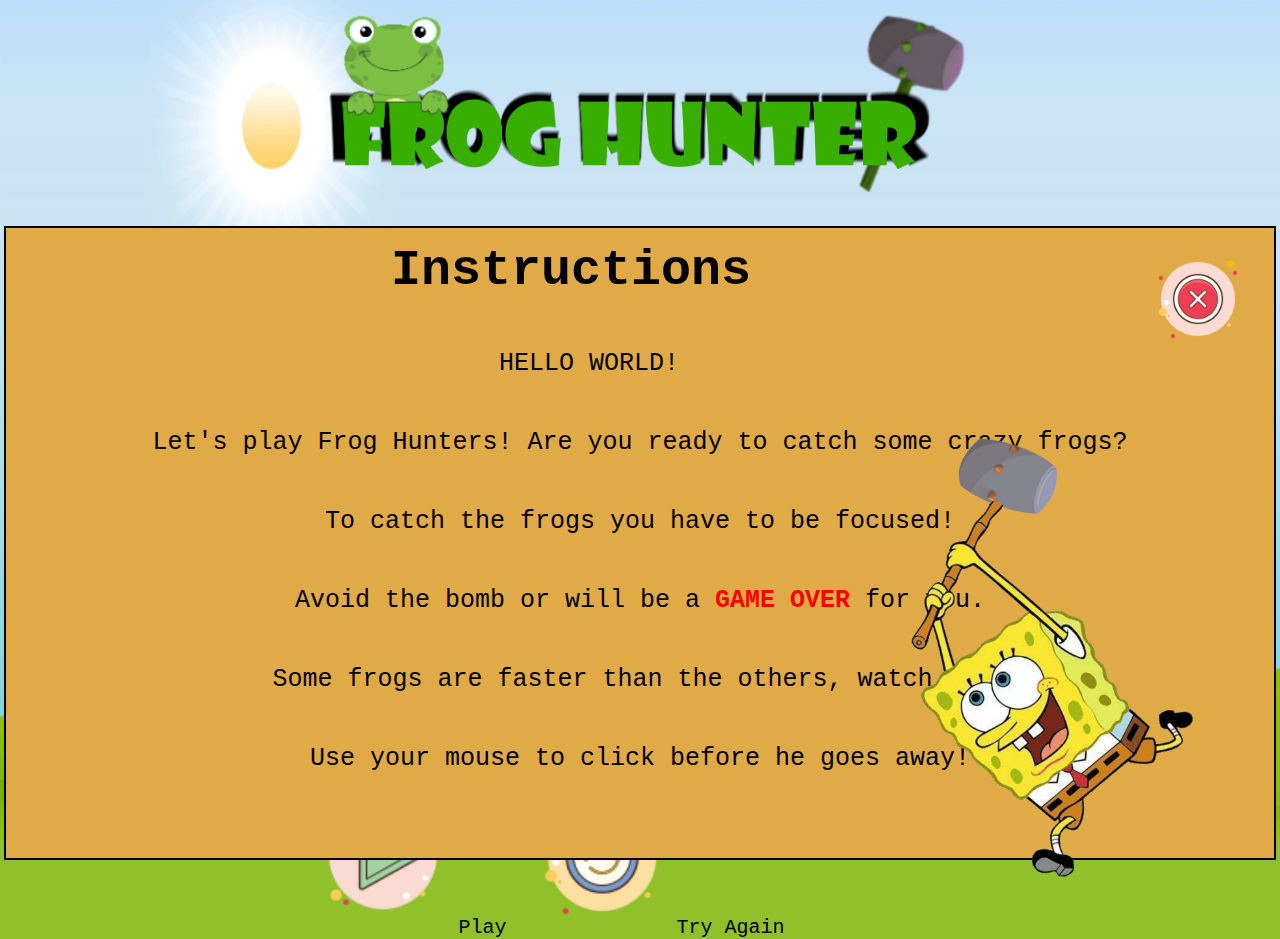
==== index.html @ cb614a8f "new commit - 4" ====
<!DOCTYPE html>
<html lang="en">

<!-- DIV EXPLODE,-->
<div id="over" class="explode">
  <img src="./Images/game-explode.png" alt="">
  <button onclick="tryAgain()">Try Again</button>
  <button onclick="" class="button-explode2">High Score</button>
</div>

<head>
  <meta charset="UTF-8">
  <meta name="viewport" content="width=device-width, initial-scale=1.0">
  <meta http-equiv="X-UA-Compatible" content="ie=edge">
  <link rel="stylesheet" href="style.css">
  <title>Frog Hunter</title>
</head>

<body>

  <audio id="myAudioFrog">
    <source src="./music/frog sound effect.mp3" type="audio/ogg">
    <!-- Your browser does not support the audio element. -->
  </audio>

  <audio id="myAudio1">
    <source src="./music/explosion sound effect.mp3" type="audio/ogg">
    <!-- Your browser does not support the audio element. -->
  </audio>


  <header class="header">
    <!-- <h1>FROG HUNTER</h1> -->
    <img src="./Images/titulo.png" alt="title" height="203px">
  </header>

  <div id="instructions" class="warning">
    <button id="close" class="button-close"><img src="./Images/icons8-delete-500.png" alt="" width="100px"
        onclick="onCloseInstructions()"></button>
    <h1>Instructions</h1>
    <p>HELLO WORLD!</p>
    <p>Let's play Frog Hunters! Are you ready to catch some crazy frogs?</p>
    <p>To catch the frogs you have to be focused! </p>
    <p>Avoid the bomb or will be a <b style="color:Red">GAME OVER</b> for you.</p>
    <p>Some frogs are faster than the others, watch out.</p>
    <p>Use your mouse to click before he goes away!</p>
  </div>
  </div>

  <section id="game">
    <div class="frog-rating">
      <div class="frog">
        <!-- <h1>FROG GAME</h1> -->
        <div id="animal" class="grid-container">

          <!-- RANDOM FROG HERE -->
          <div class="pond" id="pos-1" onclick="hitFrog(1)"></div>
          <div class="pond" id="pos-2" onclick="hitFrog(2)"></div>
          <div class="pond" id="pos-3" onclick="hitFrog(3)"></div>
          <div class="pond" id="pos-4" onclick="hitFrog(4)"></div>
          <div class="pond" id="pos-5" onclick="hitFrog(5)"></div>
          <div class="pond" id="pos-6" onclick="hitFrog(6)"></div>
          <div class="pond" id="pos-7" onclick="hitFrog(7)"></div>
          <div class="pond" id="pos-8" onclick="hitFrog(8)"></div>
          <div class="pond" id="pos-9" onclick="hitFrog(9)"></div>
        </div>
      </div>

      <div id="rating">
        <div><img src="./Images/icons8-rating-64.png" alt=""></div>
        <p>0</p>
        <div id="rate">
          <!-- <h3>SCORE:</h3> -->
        </div>


        <table id="table">
          <thead>
            <th>High Score</th>
            <th id="high-score-1-name"></th>
            <th id="high-score-1-value"></th>
          </thead>
        </table>
        <div id="time"> </div>
      </div>
  </section>

  <section id="two" class="play-spongebob">
    <div class="play">
      <!-- BUTTONS -->
      <button class="play-style" onclick="play()"><img src="./Images/play-200.png" alt="" height="150px">Play</button>
      <button class="reset-style" onclick="tryAgain()" id="reset"><img src="./Images/icon8-200.png" alt="" height="150px">Try Again</button>
    </div>
  </section>

  <div>
    <img src="./Images/SPONGMARTELO.png" alt="" height="500px" class="image-spong">
  </div>

  <script src="./js/score.js"></script>
  <script src="./js/countdown.js"></script>
  <script src="./js/main.js"></script>
</body>

</html>
---- style.css ----
html {
  background-image: url('./Images/background.png');
  background-repeat: no-repeat;
  background-size: 110% 121%;
}

* {
  font-family: monospace;
  margin: 0;
}

.header {
  text-align: center;
  /* background-color: #87D37C; */
  height: 140px;
  padding: 20px;
  display: flex;
  align-items: center;
  justify-content: center;
}

/* 
.style-four {
  height: 12px;
  border: 0;
  box-shadow: inset 0 12px 12px -12px rgba(9, 59, 28, 0.4);
} */

.pond {
  background-image: url("./Images/9e59f5e4d892a448c4d783cbc32815ce_summer-lotus-leaf-png-images-vectors-and-psd-files-free-_260-260.jpeg");
  background-size: 80% 90%;
  background-repeat: no-repeat;
  display: block;
  margin-left: 10px;
  margin-right: 10px;
  font-size: 25px;
}

.pond[data-frog="0"] {
  background-image: url(./Images/bomb.png);
}

.pond[data-frog="1"] {
  background-image: url(./Images/little-frog-1.png);
}

.pond[data-frog="2"] {
  background-image: url(./Images/animal-frog-001-s.png);
}

/* .frog {
  font-size: 20px;
  margin: 40px;
  padding: 30px;
  height: 420px;
  width: 800px;
  border: 3px solid black;
  background-color: white;
} */

.frog button {
  background-color: transparent;
  border: none;
  cursor:pointer;
}

.frog-rating {
  display: flex;
  position: relative;
  justify-content: center;
  align-items: center;
}

.image-spong {
  position: absolute;
  right: 6%;
  bottom: 0;
  z-index: 1;
}

#rating {
  border: 2px solid black;
  height: 499px;
  width: 200px;
  text-align: center;
  background-color: white;
  font-size: 25px;
}

#rating img, p {
  margin: 20px;
}

.play-spongebob {
  margin-right: 187px;
  ;
  display: flex;
  /* justify-content: flex-end; */
}

.play-spongebob button {
  background-color: transparent;
  border: none;
  cursor:pointer;
}

.play-style, .reset-style {
  text-align: center;
  font-size: 20px;  
}

.play {
  /* border: 3px solid black; */
  height: 33px;
  flex-grow: 1;
  text-align: center;
}

.spongebob {
  flex-grow: 0;
}

.grid-container {
  text-align: center;
  display: grid;
  grid-template-columns: auto auto auto;
  /* grid-gap: 45px; */
  padding: 10px;
  border: 2px solid black;
  background-color: white;
  height: 478px;
  width: 600px;
  margin: 50px;
}

.warning {
  position: absolute;
  left: 0;
  right: 0;
  margin: 46px auto;
  width: 99%;
  height: 70%;
  background-color: #e0aa47;
  border: 2px solid black;
  text-align: center;
  z-index: 1;
}

.warning button {
  background-color: transparent;
  border: none;
  float: right;
  margin: 20px;
  cursor:pointer;
}

.warning h1 {
  font-size: 50px;
  text-align: center;
  margin: 14px;
}

.warning p {
  font-size: 25px;
  margin: 50px;
}

.mouse {
  margin: 10px;
}

.instruct-img {
  display: flex;
  justify-content: center;
  align-items: center;
  margin: -38px;
}

.button-close {
  cursor: pointer;
  cursor:pointer;
}

.explode {
  height: 100%;
  width: 100%;
  position: absolute;
  z-index: 2;
  display: none;
  justify-content: center;
  align-items: center;
  flex-direction: column;
  background-color: #CBE3F3;
}

.explode img {
  margin-bottom: 20px;
}

.explode button {
  height: 90px;
  width: 400px;
  background-color: transparent;
  border: 3px dashed rgba(189, 99, 25, 0.192);
  font-size: 35px;
  color: rgb(189, 99, 25);
  border-radius: 60px;
  font-family: monospace;
  cursor:pointer;
}

.explode button:hover {
  color: rgb(199, 24, 24);
  border-radius: 60px;
  border: 3px dashed rgba(199, 24, 24, 0.726);
  cursor:pointer;
}
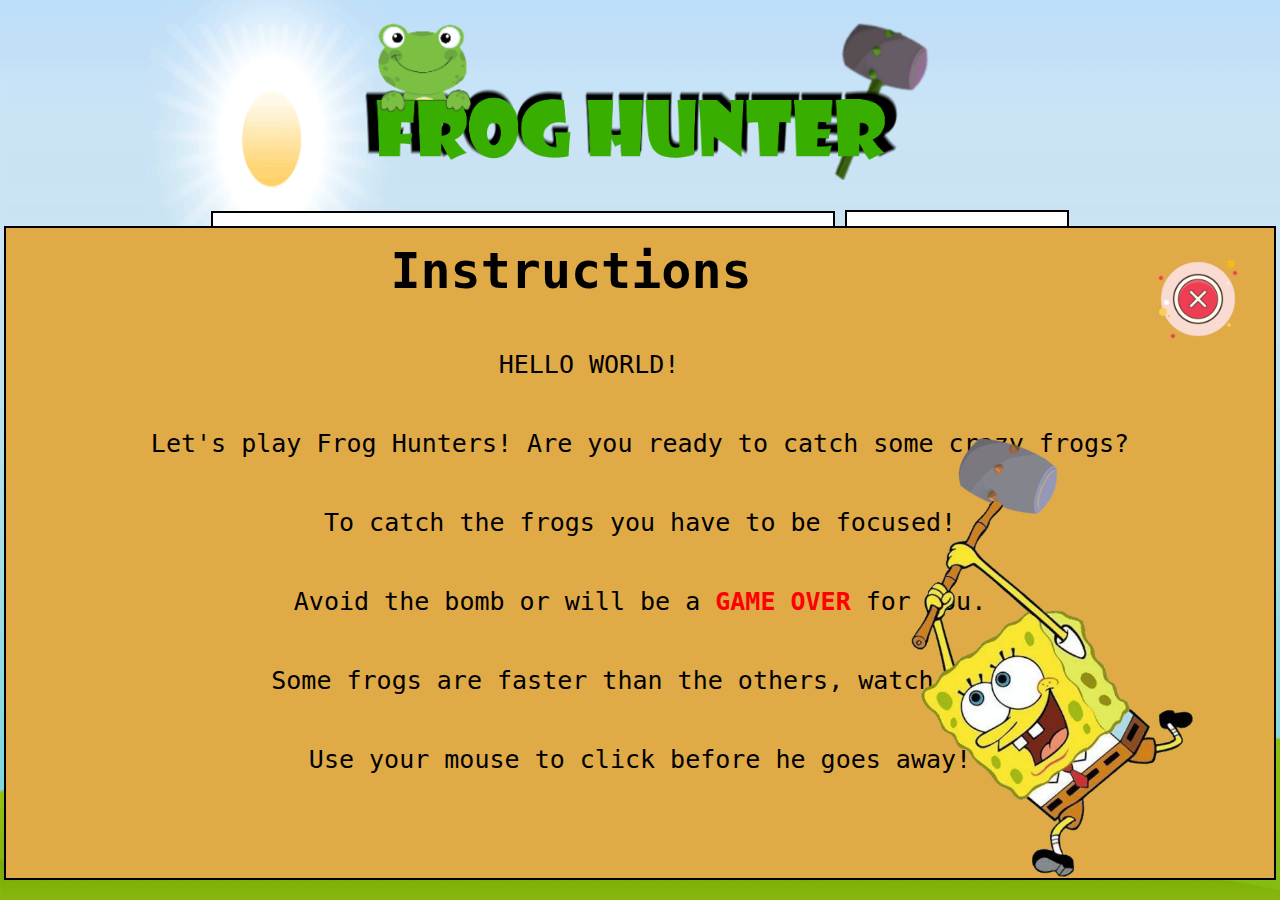
==== commit 5c64e101: "responsive" ====
--- a/index.html
+++ b/index.html
@@ -5,7 +5,7 @@
 <div id="over" class="explode">
   <img src="./Images/game-explode.png" alt="">
   <button onclick="tryAgain()">Try Again</button>
-  <button onclick="" class="button-explode2">High Score</button>
+  <!-- <button onclick="" class="button-explode2">High Score</button> -->
 </div>
 
 <head>
@@ -31,7 +31,7 @@
 
   <header class="header">
     <!-- <h1>FROG HUNTER</h1> -->
-    <img src="./Images/titulo.png" alt="title" height="203px">
+    <img src="./Images/titulo.png" alt="title" height="180px">
   </header>
 
   <div id="instructions" class="warning">
@@ -49,7 +49,6 @@
 
   <section id="game">
     <div class="frog-rating">
-      <div class="frog">
         <!-- <h1>FROG GAME</h1> -->
         <div id="animal" class="grid-container">
 
@@ -63,7 +62,6 @@
           <div class="pond" id="pos-7" onclick="hitFrog(7)"></div>
           <div class="pond" id="pos-8" onclick="hitFrog(8)"></div>
           <div class="pond" id="pos-9" onclick="hitFrog(9)"></div>
-        </div>
       </div>
 
       <div id="rating">
@@ -76,8 +74,8 @@
 
         <table id="table">
           <thead>
-            <th>High Score</th>
-            <th id="high-score-1-name"></th>
+            <th>High Score -</th>
+            <!-- <th id="high-score-1-name"></th> -->
             <th id="high-score-1-value"></th>
           </thead>
         </table>
@@ -88,12 +86,18 @@
   <section id="two" class="play-spongebob">
     <div class="play">
       <!-- BUTTONS -->
-      <button class="play-style" onclick="play()"><img src="./Images/play-200.png" alt="" height="150px">Play</button>
-      <button class="reset-style" onclick="tryAgain()" id="reset"><img src="./Images/icon8-200.png" alt="" height="150px">Try Again</button>
+      <button class="btn play-style" onclick="play()">
+        <img src="./Images/play-200.png" alt="" height="150px">
+        Play
+      </button>
+      <button class="btn reset-style" onclick="tryAgain()" id="reset">
+        <img src="./Images/icon8-200.png" alt="" height="150px">
+        Try Again
+      </button>
     </div>
   </section>
 
-  <div>
+  <div class="sponge-bob">
     <img src="./Images/SPONGMARTELO.png" alt="" height="500px" class="image-spong">
   </div>
 
--- a/style.css
+++ b/style.css
@@ -4,6 +4,8 @@
   background-image: url('./Images/background.png');
   background-repeat: no-repeat;
   background-size: 110% 121%;
+  height: 100%;
+  width: 100%;
 }
 
 * {
@@ -71,6 +73,7 @@
   position: relative;
   justify-content: center;
   align-items: center;
+  padding: 30px;
 }
 
 .image-spong {
@@ -83,7 +86,7 @@
 #rating {
   border: 2px solid black;
   height: 499px;
-  width: 200px;
+  width: 220px;
   text-align: center;
   background-color: white;
   font-size: 25px;
@@ -93,13 +96,6 @@
   margin: 20px;
 }
 
-.play-spongebob {
-  margin-right: 187px;
-  ;
-  display: flex;
-  /* justify-content: flex-end; */
-}
-
 .play-spongebob button {
   background-color: transparent;
   border: none;
@@ -112,10 +108,13 @@
 }
 
 .play {
-  /* border: 3px solid black; */
   height: 33px;
   flex-grow: 1;
-  text-align: center;
+  align-items: center;
+  text-align: center;
+  display: flex;
+  justify-content: center;
+  margin-top: 30px;
 }
 
 .spongebob {
@@ -131,8 +130,10 @@
   border: 2px solid black;
   background-color: white;
   height: 478px;
-  width: 600px;
-  margin: 50px;
+  min-width: 350px;
+  max-width: 600px;
+  width: 100%;
+  margin-right: 10px;
 }
 
 .warning {
@@ -141,7 +142,7 @@
   right: 0;
   margin: 46px auto;
   width: 99%;
-  height: 70%;
+  min-height: 650px;
   background-color: #e0aa47;
   border: 2px solid black;
   text-align: center;
@@ -179,8 +180,14 @@
 }
 
 .button-close {
-  cursor: pointer;
-  cursor:pointer;
+  cursor:pointer;
+}
+
+.btn {
+  display: flex;
+  justify-content: center;
+  align-items: center;
+  flex-direction: column;
 }
 
 .explode {
@@ -216,4 +223,28 @@
   border-radius: 60px;
   border: 3px dashed rgba(199, 24, 24, 0.726);
   cursor:pointer;
-}+}
+
+
+@media (max-width: 1100px) { 
+ .sponge-bob {
+   display: none;
+ }
+}
+
+@media (max-width: 750px) {
+  .frog-rating {
+    flex-direction: column;
+  }
+
+  .grid-container {
+    margin-right: 0px;
+  }
+
+  #rating {
+    height: auto;
+    width: 100%;
+    padding: 10px;
+    margin-top: 20px;
+  }
+}
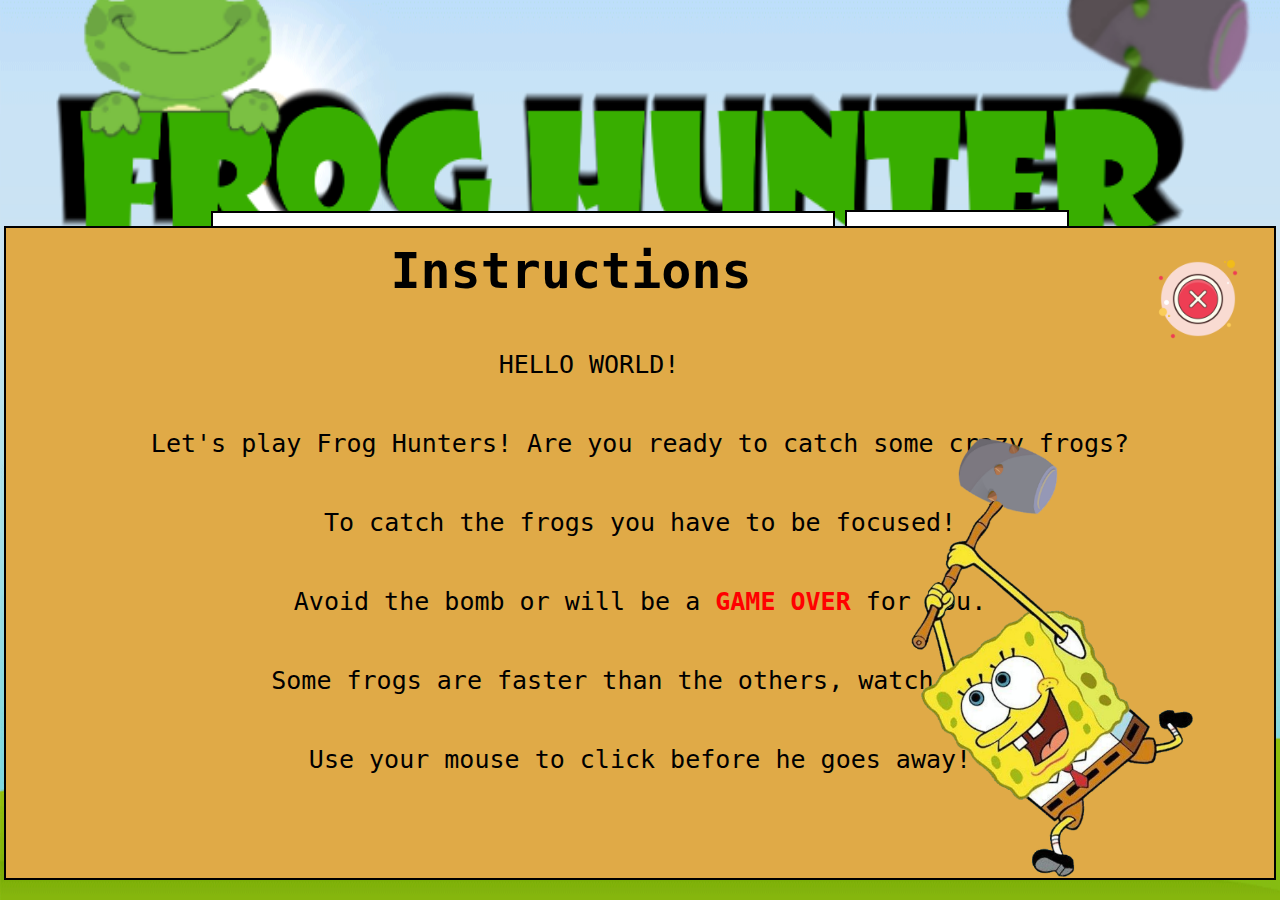
==== commit 086f7342: "change the img" ====
--- a/index.html
+++ b/index.html
@@ -31,7 +31,7 @@
 
   <header class="header">
     <!-- <h1>FROG HUNTER</h1> -->
-    <img src="./Images/titulo.png" alt="title" height="180px">
+    <img src="./Images/titulo.png" alt="title" width="100%">
   </header>
 
   <div id="instructions" class="warning">
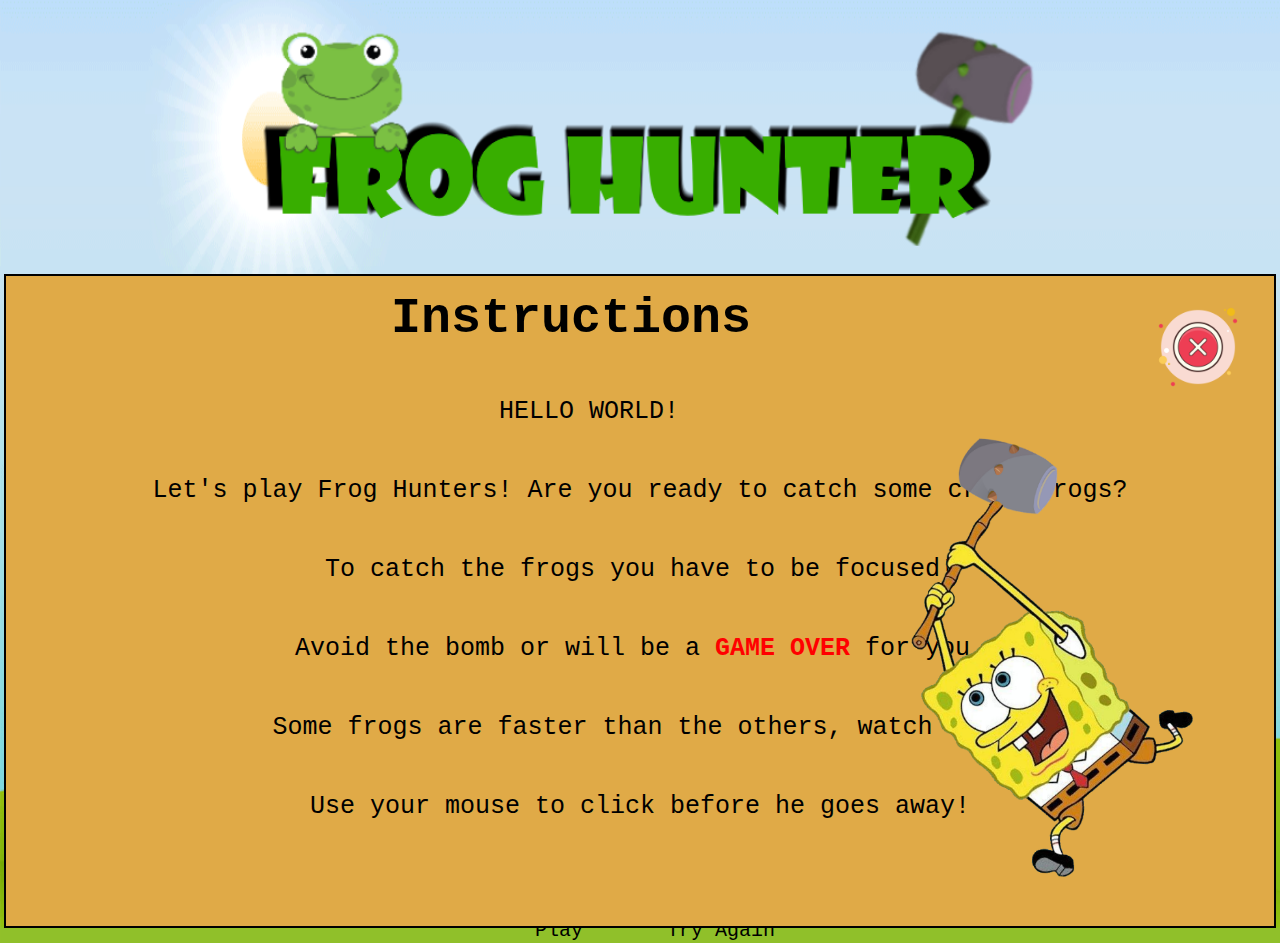
==== commit 22eca49e: "last day" ====
--- a/index.html
+++ b/index.html
@@ -49,28 +49,24 @@
 
   <section id="game">
     <div class="frog-rating">
-        <!-- <h1>FROG GAME</h1> -->
-        <div id="animal" class="grid-container">
+      <!-- <h1>FROG GAME</h1> -->
+      <div id="animal" class="grid-container">
 
-          <!-- RANDOM FROG HERE -->
-          <div class="pond" id="pos-1" onclick="hitFrog(1)"></div>
-          <div class="pond" id="pos-2" onclick="hitFrog(2)"></div>
-          <div class="pond" id="pos-3" onclick="hitFrog(3)"></div>
-          <div class="pond" id="pos-4" onclick="hitFrog(4)"></div>
-          <div class="pond" id="pos-5" onclick="hitFrog(5)"></div>
-          <div class="pond" id="pos-6" onclick="hitFrog(6)"></div>
-          <div class="pond" id="pos-7" onclick="hitFrog(7)"></div>
-          <div class="pond" id="pos-8" onclick="hitFrog(8)"></div>
-          <div class="pond" id="pos-9" onclick="hitFrog(9)"></div>
+        <!-- RANDOM FROG HERE -->
+        <div class="pond" id="pos-1" onclick="hitFrog(1)"></div>
+        <div class="pond" id="pos-2" onclick="hitFrog(2)"></div>
+        <div class="pond" id="pos-3" onclick="hitFrog(3)"></div>
+        <div class="pond" id="pos-4" onclick="hitFrog(4)"></div>
+        <div class="pond" id="pos-5" onclick="hitFrog(5)"></div>
+        <div class="pond" id="pos-6" onclick="hitFrog(6)"></div>
+        <div class="pond" id="pos-7" onclick="hitFrog(7)"></div>
+        <div class="pond" id="pos-8" onclick="hitFrog(8)"></div>
+        <div class="pond" id="pos-9" onclick="hitFrog(9)"></div>
       </div>
 
       <div id="rating">
+
         <div><img src="./Images/icons8-rating-64.png" alt=""></div>
-        <p>0</p>
-        <div id="rate">
-          <!-- <h3>SCORE:</h3> -->
-        </div>
-
 
         <table id="table">
           <thead>
@@ -79,6 +75,12 @@
             <th id="high-score-1-value"></th>
           </thead>
         </table>
+
+        <p>0</p>
+        <div id="rate">
+          <!-- <h3>SCORE:</h3> -->
+        </div>
+
         <div id="time"> </div>
       </div>
   </section>
--- a/style.css
+++ b/style.css
@@ -14,13 +14,12 @@
 }
 
 .header {
-  text-align: center;
-  /* background-color: #87D37C; */
-  height: 140px;
-  padding: 20px;
-  display: flex;
-  align-items: center;
-  justify-content: center;
+  max-width: 800px;
+  text-align: center;
+  display: flex;
+  align-items: center;
+  justify-content: center;
+  margin: 0 auto;
 }
 
 /* 
@@ -140,7 +139,7 @@
   position: absolute;
   left: 0;
   right: 0;
-  margin: 46px auto;
+  margin: 28px auto;
   width: 99%;
   min-height: 650px;
   background-color: #e0aa47;
@@ -242,6 +241,8 @@
   }
 
   #rating {
+    display: flex;
+    justify-content: center;
     height: auto;
     width: 100%;
     padding: 10px;
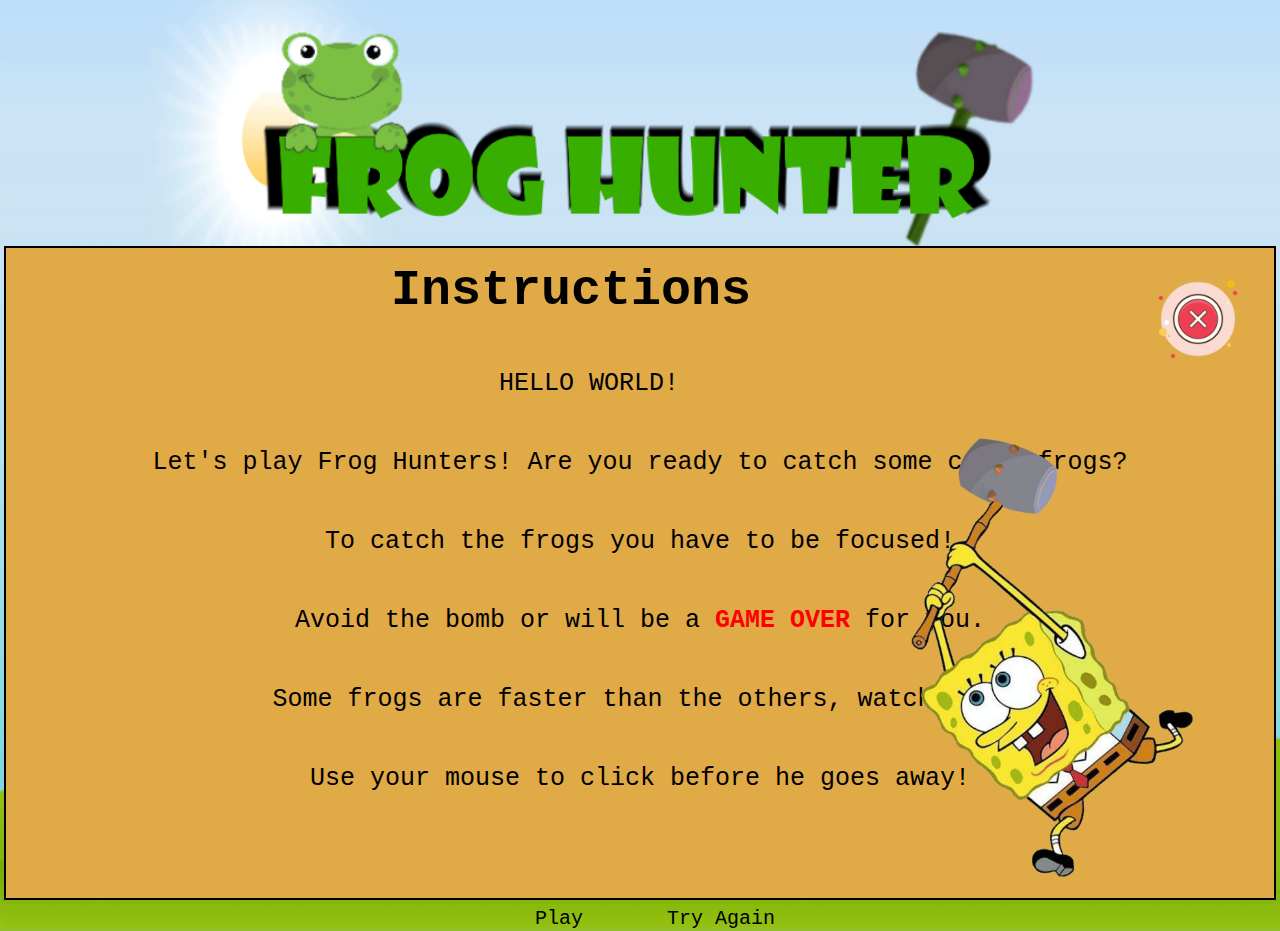
==== commit 2e84c3d4: "last last commit" ====
--- a/index.html
+++ b/index.html
@@ -70,14 +70,14 @@
 
         <table id="table">
           <thead>
-            <th>High Score -</th>
+            <th id="scoreName">High Score</th>
             <!-- <th id="high-score-1-name"></th> -->
             <th id="high-score-1-value"></th>
           </thead>
         </table>
-
-        <p>0</p>
         <div id="rate">
+          <span> Score</span>
+          <p>0</p>
           <!-- <h3>SCORE:</h3> -->
         </div>
 
@@ -104,7 +104,6 @@
   </div>
 
   <script src="./js/score.js"></script>
-  <script src="./js/countdown.js"></script>
   <script src="./js/main.js"></script>
 </body>
 
--- a/style.css
+++ b/style.css
@@ -1,5 +1,3 @@
-
-
 html {
   background-image: url('./Images/background.png');
   background-repeat: no-repeat;
@@ -64,7 +62,7 @@
 .frog button {
   background-color: transparent;
   border: none;
-  cursor:pointer;
+  cursor: pointer;
 }
 
 .frog-rating {
@@ -72,7 +70,6 @@
   position: relative;
   justify-content: center;
   align-items: center;
-  padding: 30px;
 }
 
 .image-spong {
@@ -82,7 +79,24 @@
   z-index: 1;
 }
 
+#table {
+  display: flex;
+  justify-content: center;
+  align-content: center;
+  flex-direction: column; 
+}
+
+#scoreName {
+  color:green;
+  font-size: 23px;
+}
+
+
 #rating {
+  display: flex;
+  justify-content: space-evenly;
+  align-items: center;
+  flex-direction: column;
   border: 2px solid black;
   height: 499px;
   width: 220px;
@@ -91,19 +105,24 @@
   font-size: 25px;
 }
 
-#rating img, p {
+#rate span{
+  font-size: 30px;
+  color: green;
+  padding: 2px; 
+}
+/* #rating img, p {
   margin: 20px;
-}
+} */
 
 .play-spongebob button {
   background-color: transparent;
   border: none;
-  cursor:pointer;
+  cursor: pointer;
 }
 
 .play-style, .reset-style {
   text-align: center;
-  font-size: 20px;  
+  font-size: 20px;
 }
 
 .play {
@@ -139,7 +158,7 @@
   position: absolute;
   left: 0;
   right: 0;
-  margin: 28px auto;
+  margin: 0 auto;
   width: 99%;
   min-height: 650px;
   background-color: #e0aa47;
@@ -153,7 +172,7 @@
   border: none;
   float: right;
   margin: 20px;
-  cursor:pointer;
+  cursor: pointer;
 }
 
 .warning h1 {
@@ -179,7 +198,7 @@
 }
 
 .button-close {
-  cursor:pointer;
+  cursor: pointer;
 }
 
 .btn {
@@ -187,6 +206,7 @@
   justify-content: center;
   align-items: center;
   flex-direction: column;
+  margin-top: 95px;
 }
 
 .explode {
@@ -204,6 +224,16 @@
 .explode img {
   margin-bottom: 20px;
 }
+
+#time {
+  border: 1px solid black;
+  border-radius: 120px;
+  width: 65px;
+  padding: 6px;
+  font-size: 30px;
+}
+
+
 
 .explode button {
   height: 90px;
@@ -214,38 +244,129 @@
   color: rgb(189, 99, 25);
   border-radius: 60px;
   font-family: monospace;
-  cursor:pointer;
+  cursor: pointer;
 }
 
 .explode button:hover {
   color: rgb(199, 24, 24);
   border-radius: 60px;
   border: 3px dashed rgba(199, 24, 24, 0.726);
-  cursor:pointer;
-}
-
-
-@media (max-width: 1100px) { 
- .sponge-bob {
-   display: none;
- }
+  cursor: pointer;
+}
+
+@media (max-width: 1100px) {
+  .sponge-bob {
+    display: none;
+  }
 }
 
 @media (max-width: 750px) {
   .frog-rating {
-    flex-direction: column;
-  }
-
+    flex-direction: column-reverse;
+  }
   .grid-container {
+    margin: 0px;
+    border: 1px solid black;
+    padding: 0;
+    height: 420px;
+  }
+  #rating {
+    border: 1px solid black;
+    display: flex;
+    height: auto;
+    align-items: center;
+    justify-content: space-around;
+    width: 100%;
+    margin-bottom: 3px;
     margin-right: 0px;
   }
-
-  #rating {
-    display: flex;
-    justify-content: center;
-    height: auto;
+  #rating img {
+    margin: 0;
+    width: 45px;
+  }
+  html {
+    background-repeat: no-repeat;
+    background-size: 200% 200%;
+  }
+  .pond {
+    background-size: 89% 80%;
+    background-repeat: no-repeat;
+    display: block;
+    margin-left: 10px;
+    font-size: 25px;
+  }
+  .warning {
+    position: absolute;
+    left: 0;
+    right: 0;
+    margin: 0px auto;
+    width: 99%;
+    min-height: 655px;
+    background-color: #e0aa47;
+    border: 2px solid black;
+    text-align: center;
+    z-index: 1;
+  }
+  
+  .warning h1 {
+    font-size: 20px;
+    margin: 10px;
+  }
+  .warning p {
+    font-size: 14px;
+    margin: 20px;
+  }
+  .warning button {
+    margin: 0;
+  }
+  .warning img {
+    height: 55px;
+    width: 55px;
+  }
+  #rate {
+    border-left: 1px solid black;
+    border-right: 1px solid black;
+    text-align: center;
+  }
+
+  #time {
+    font-size: 30px;
+    float: right;
+    margin-left: 12px;
+    margin-right: 12px;
+  }
+  .play-style img {
+    height: 85px;
+    font-size: 9px;
+  }
+  .reset-style img {
+    height: 85px;
+    font-size: 9px;
+  }
+  .header img {
+    width: 70%
+  }
+  #table {
+    font-size: 20px;
+    margin-right: 1px;
+  }
+  .btn {
+    flex-direction: row;
+  }
+  .explode {
+    height: 100%;
     width: 100%;
-    padding: 10px;
-    margin-top: 20px;
-  }
-}
+  }
+  .explode img {
+    height: 30px;
+    margin: 0;
+    min-height: 332px;
+  }
+  .explode button {
+    height: 65px;
+    width: 45%;
+    background-color: transparent;
+    font-size: 21px;
+    margin-top: 25px;
+  }
+}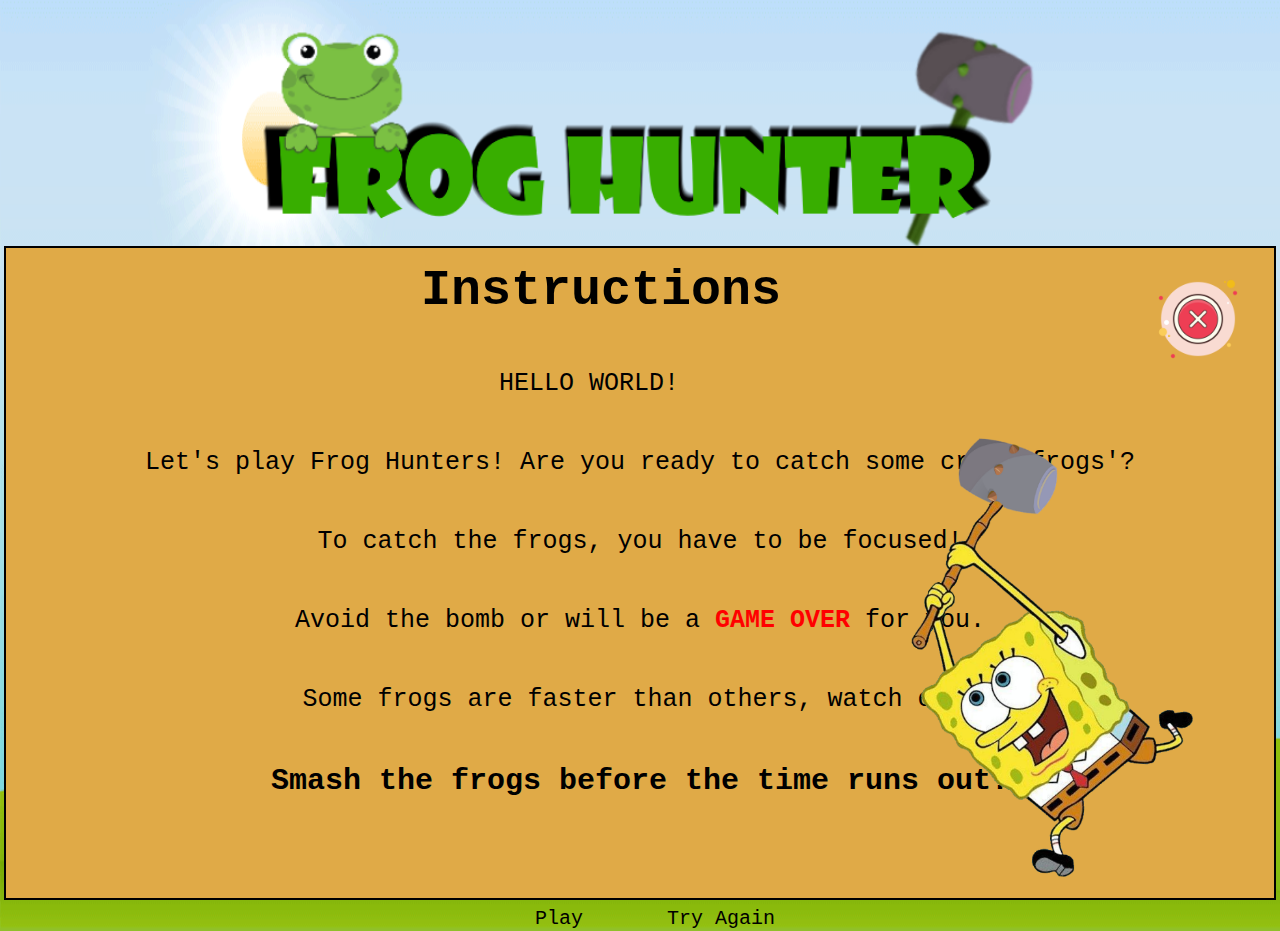
==== commit 0c23fe25: "FINAL ONE" ====
--- a/index.html
+++ b/index.html
@@ -24,7 +24,7 @@
   </audio>
 
   <audio id="myAudio1">
-    <source src="./music/explosion sound effect.mp3" type="audio/ogg">
+    <source src="./music/explosion sound effect (mp3cut.net).mp3" type="audio/ogg">
     <!-- Your browser does not support the audio element. -->
   </audio>
 
@@ -39,11 +39,11 @@
         onclick="onCloseInstructions()"></button>
     <h1>Instructions</h1>
     <p>HELLO WORLD!</p>
-    <p>Let's play Frog Hunters! Are you ready to catch some crazy frogs?</p>
-    <p>To catch the frogs you have to be focused! </p>
+    <p>Let's play Frog Hunters! Are you ready to catch some crazy frogs'?</p>
+    <p>To catch the frogs, you have to be focused! </p>
     <p>Avoid the bomb or will be a <b style="color:Red">GAME OVER</b> for you.</p>
-    <p>Some frogs are faster than the others, watch out.</p>
-    <p>Use your mouse to click before he goes away!</p>
+    <p>Some frogs are faster than others, watch out!</p>
+    <p id="smash"><b>Smash the frogs before the time runs out!<b></p>
   </div>
   </div>
 
@@ -69,14 +69,14 @@
         <div><img src="./Images/icons8-rating-64.png" alt=""></div>
 
         <table id="table">
+          <span id="scoreName"> <b>High Score</b></span>
           <thead>
-            <th id="scoreName">High Score</th>
             <!-- <th id="high-score-1-name"></th> -->
             <th id="high-score-1-value"></th>
           </thead>
         </table>
         <div id="rate">
-          <span> Score</span>
+          <span> <b>Score </b></span>
           <p>0</p>
           <!-- <h3>SCORE:</h3> -->
         </div>
--- a/style.css
+++ b/style.css
@@ -79,22 +79,28 @@
   z-index: 1;
 }
 
+/* 
 #table {
   display: flex;
-  justify-content: center;
-  align-content: center;
   flex-direction: column; 
-}
+} */
 
 #scoreName {
-  color:green;
-  font-size: 23px;
-}
-
+  color: green;
+  font-size: 30px;
+  text-align: center;
+  padding-top: 40px;
+}
+
+#high-score-1-value {
+  text-align: center;
+  padding-top: 10px;
+  padding-bottom: 30px;
+}
 
 #rating {
   display: flex;
-  justify-content: space-evenly;
+  justify-content: center;
   align-items: center;
   flex-direction: column;
   border: 2px solid black;
@@ -105,11 +111,13 @@
   font-size: 25px;
 }
 
-#rate span{
+#rate span {
   font-size: 30px;
   color: green;
-  padding: 2px; 
-}
+  padding: 2px;
+  padding: 20px;
+}
+
 /* #rating img, p {
   margin: 20px;
 } */
@@ -118,6 +126,10 @@
   background-color: transparent;
   border: none;
   cursor: pointer;
+}
+
+#smash {
+  font-size: 30px;
 }
 
 .play-style, .reset-style {
@@ -176,6 +188,7 @@
 }
 
 .warning h1 {
+  padding-left: 60px;
   font-size: 50px;
   text-align: center;
   margin: 14px;
@@ -226,14 +239,13 @@
 }
 
 #time {
-  border: 1px solid black;
+  border: 2px solid green;
   border-radius: 120px;
   width: 65px;
   padding: 6px;
   font-size: 30px;
-}
-
-
+  margin-top: 50px;
+}
 
 .explode button {
   height: 90px;
@@ -276,6 +288,7 @@
     height: auto;
     align-items: center;
     justify-content: space-around;
+    flex-direction: row;
     width: 100%;
     margin-bottom: 3px;
     margin-right: 0px;
@@ -289,28 +302,31 @@
     background-size: 200% 200%;
   }
   .pond {
-    background-size: 89% 80%;
+    background-size: 100% 76%;
     background-repeat: no-repeat;
     display: block;
     margin-left: 10px;
     font-size: 25px;
   }
   .warning {
+    display: flex;
+    align-items: center;
+    flex-direction: column;
     position: absolute;
     left: 0;
     right: 0;
     margin: 0px auto;
-    width: 99%;
-    min-height: 655px;
+    width: 105%;
+    min-height: 588px;
     background-color: #e0aa47;
-    border: 2px solid black;
+    border: none;
     text-align: center;
     z-index: 1;
   }
-  
   .warning h1 {
     font-size: 20px;
     margin: 10px;
+    padding: 0;
   }
   .warning p {
     font-size: 14px;
@@ -328,23 +344,25 @@
     border-right: 1px solid black;
     text-align: center;
   }
-
   #time {
-    font-size: 30px;
+    font-size: 25px;
     float: right;
-    margin-left: 12px;
-    margin-right: 12px;
+    border: none;
+    margin: 0;
+  }
+  .play {
+    margin-top: 0;
   }
   .play-style img {
-    height: 85px;
+    height: 75px;
     font-size: 9px;
   }
   .reset-style img {
-    height: 85px;
+    height: 75px;
     font-size: 9px;
   }
   .header img {
-    width: 70%
+    width: 50%;
   }
   #table {
     font-size: 20px;
@@ -352,10 +370,11 @@
   }
   .btn {
     flex-direction: row;
+    margin-top: 60px;
   }
   .explode {
-    height: 100%;
-    width: 100%;
+    height: 123%;
+    width: 110%;
   }
   .explode img {
     height: 30px;
@@ -369,4 +388,25 @@
     font-size: 21px;
     margin-top: 25px;
   }
+  #scoreName {
+    font-size: 15px;
+    margin-right: 1px;
+    padding: 0;
+  }
+  #rate span {
+    font-size: 15px;
+  }
+  #rate p {
+    font-size: 20px;
+    margin-bottom: 5px;
+  }
+  #high-score-1-value {
+    text-align: center;
+    font-size: 19px;
+    padding: 0;
+  }
+  #smash {
+    font-size: 25px;
+    margin-top: 34px;
+  }
 }